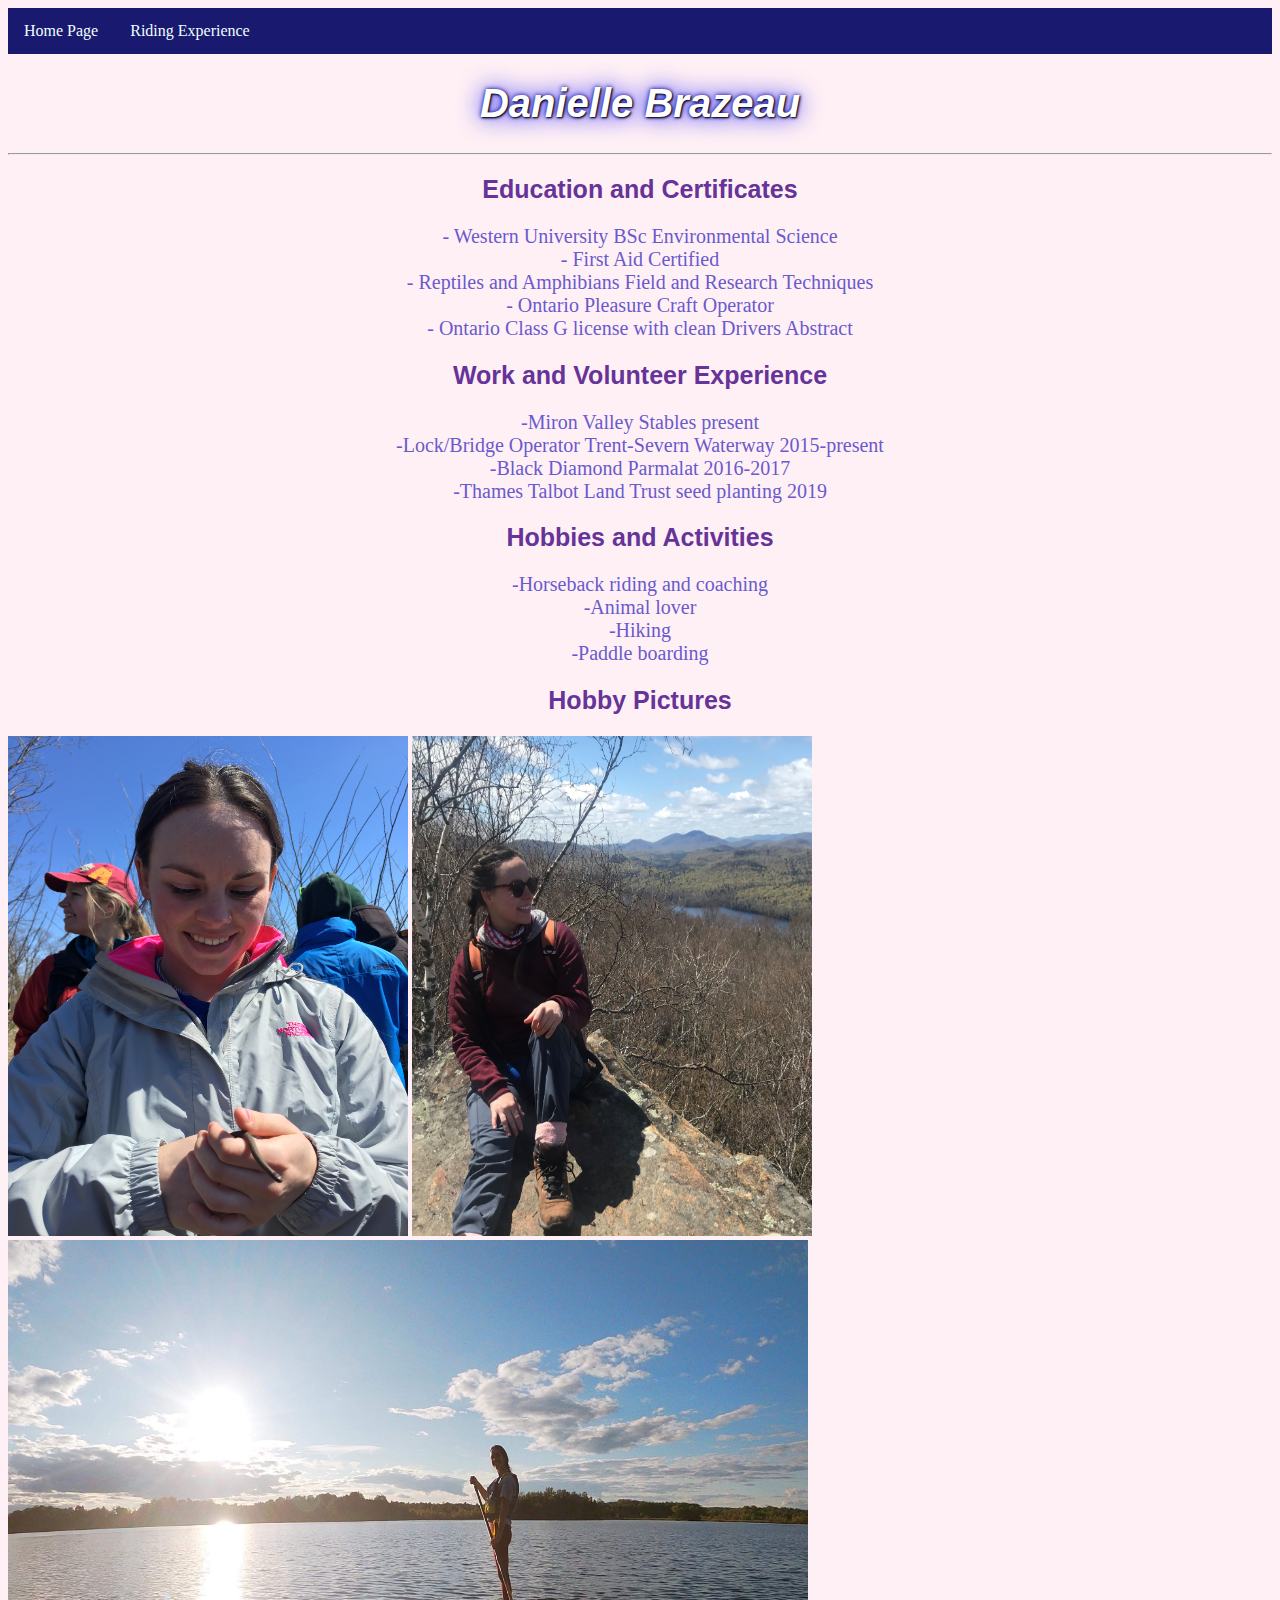
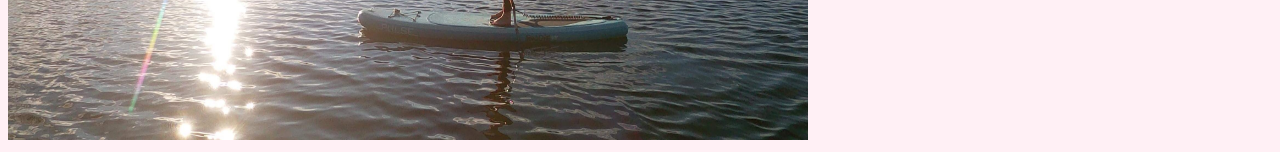
==== index.html @ 63ef5325 "Update index.html" ====
<!DOCTYPE html>
<html lang="en">
<!-- title of the document-->
 <head>
  <link rel="stylesheet" href="mycss.css">
  <title> DANIELLE BRAZEAU </title>
 </head>
 
  
<!-- I want the background to be soft pink/lavender (favourite colour) with a text shadowed header colours from https://www.w3schools.com/w3css/w3css_colors.asp--> 
   
<body>
 <!-- navigation Bar design help from https://www.w3schools.com/css/css_navbar.asp-->
<ul class="navbar">
  <li><a href="index.html">Home Page</a>
  <li><a href="secondpage.html">Riding Experience</a>

 
</ul>
 <!-- soft themes going forward --> 
 <h1> Danielle Brazeau
 </h1>
<hr>

 <!-- h2 rounded boarder with grey colour, a soft background colour, and darker text -->

<h2> Education and Certificates </h2>
 <p> - Western University BSc Environmental Science <br> 
      - First Aid Certified <br>
      - Reptiles and Amphibians Field and Research Techniques <br>
      - Ontario Pleasure Craft Operator <br>
      - Ontario Class G license with clean Drivers Abstract </p>

 <!--Volunteer and work experience with some pictures-->

<h2> Work and Volunteer Experience </h2>

<p>-Miron Valley Stables                         present <br>
     -Lock/Bridge Operator Trent-Severn Waterway  2015-present<br>
     -Black Diamond Parmalat                       2016-2017<br>
     -Thames Talbot Land Trust seed planting       2019 <br>
  </p>



 <h2> Hobbies and Activities </h2>  <!-- Inserting pictures here of horse/ riding, hiking pictures etc --> 
 <p> -Horseback riding and coaching <br>
        -Animal lover <br>
        -Hiking <br>
        -Paddle boarding </p>

 <h2> Hobby Pictures </h2>

   <img src="image5.jpeg" alt="redbelliedsnake" class= "center" width="400" height="500">
   <img src="Adirondack.jpeg" alt="adirondackmountain" class= "center" width="400" height="500">
  <img src="Paddleboard.jpeg" alt="horse jumping" class= "center" width="800" height="500">

 

 
    
 

<!-- end of document-->

</body>
</html>
---- mycss.css ----
/*my css*/
/*softpink background colour, my favourite colour */
body{ background-color: #FFF0F5;
	
}

/* Navigation Bar*/ 
ul {
  list-style-type: none;
  margin: 0;
  padding: 0;
  overflow: hidden;
  background-color: #191970;
}
li {
  float: left;
}

li a {
  display: block;
  color: #F0FFFF;
  text-align: center;
  padding: 14px 16px;
  text-decoration: none;
}

/* Change the link colour on hover */
li a:hover {
  background-color: #ADD8E6;
}

/* header/ my name */ 
h1{ 
	color: white;
	text-shadow: 1px 1px 2px black, 0 0 25px blue, 0 0 5px darkblue;
	font-family: Helvetica, sans-serif;
	font-size: 40px;
	font-style: oblique;
	text-align: center;
}
/* Education header, work experience and hobbies all the same font */ 
h2{ 
	color: #663399; 
	font-family: Helvetica, sans-serif;
	font-size: 25px;
	text-align: center;
}
p{ 
	text-align: center;
	font-family: verdana;
	font-size: 20px;
	color: #6A5ACD;
}
/* second page*/ 
h3{ 
  color: #008B8B;
  text-align: center;
  font-family: Arial, Helvetica, sans-serif;
  font-size: 30px;
}


h4{
  color: #008B8B;
  text-align: center;
  font-family: Arial, Helvetica, sans-serif;
  font-size: 20px;
}

/* need a second header style, pick a colour theme, make all headers the same/ asthetically pleasing */
/*paragraphs i would like to have bullet points maybe? */ 
/*  header three include three pictures side by side, picture of snake, picture of hiking and one other */

#HorseRidingFees {
  font-family: Arial, Helvetica, sans-serif;
  border-collapse: collapse;
  width: 75%;
  margin: auto;
 
}

#HorseRidingFees td, #Horse Riding Fees th {
  border: 2px solid #483D8B;
  padding: 8px;
}

#HorseRidingFees th {
  padding-top: 12px;
  padding-bottom: 12px;
  text-align: Left;
  background-color: #6495ED;
  color: #FFFAF0;
}
/*Table looking like outdoorsie/rustic colours*/
/*didnt like the look of original colours, changed*/
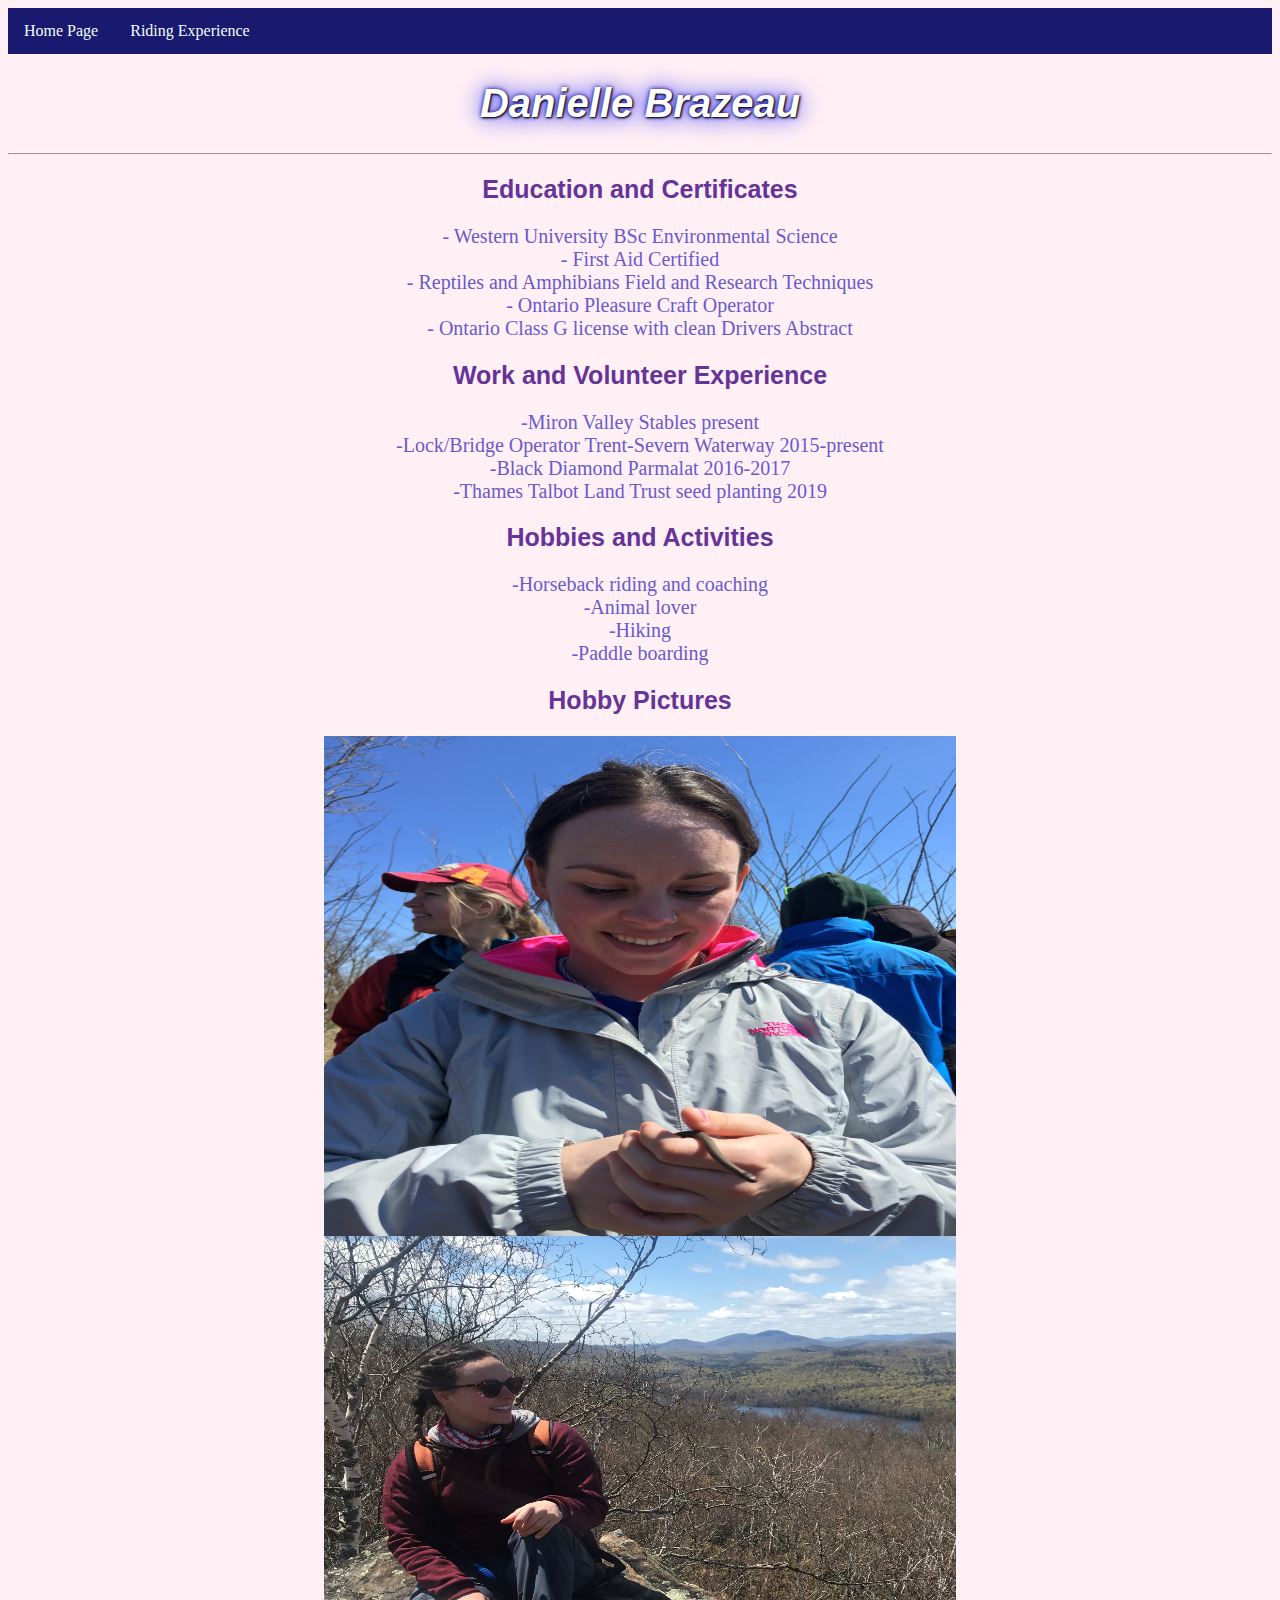
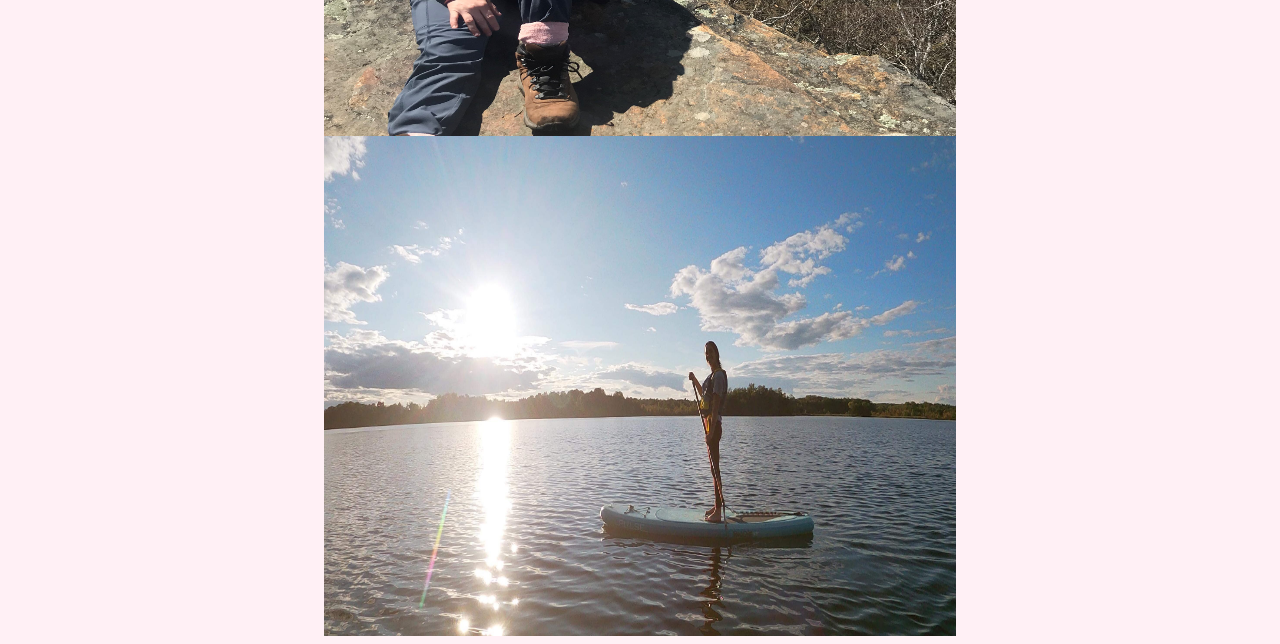
==== commit de8ce9b6: "Update index.html" ====
--- a/index.html
+++ b/index.html
@@ -51,9 +51,9 @@
 
  <h2> Hobby Pictures </h2>
 
-   <img src="image5.jpeg" alt="redbelliedsnake" class= "center" width="400" height="500">
-   <img src="Adirondack.jpeg" alt="adirondackmountain" class= "center" width="400" height="500">
-  <img src="Paddleboard.jpeg" alt="horse jumping" class= "center" width="800" height="500">
+   <img src="image5.jpeg" alt="redbelliedsnake" width="400" height="500">
+   <img src="Adirondack.jpeg" alt="adirondackmountain" width="400" height="500">
+  <img src="Paddleboard.jpeg" alt="horse jumping" width="800" height="500">
 
  
 
--- a/mycss.css
+++ b/mycss.css
@@ -70,7 +70,13 @@
 /* need a second header style, pick a colour theme, make all headers the same/ asthetically pleasing */
 /*paragraphs i would like to have bullet points maybe? */ 
 /*  header three include three pictures side by side, picture of snake, picture of hiking and one other */
-
+img{ 
+	display: block;
+  	margin-left: auto;
+  	margin-right: auto;
+  	width: 50%;
+}
+	
 #HorseRidingFees {
   font-family: Arial, Helvetica, sans-serif;
   border-collapse: collapse;
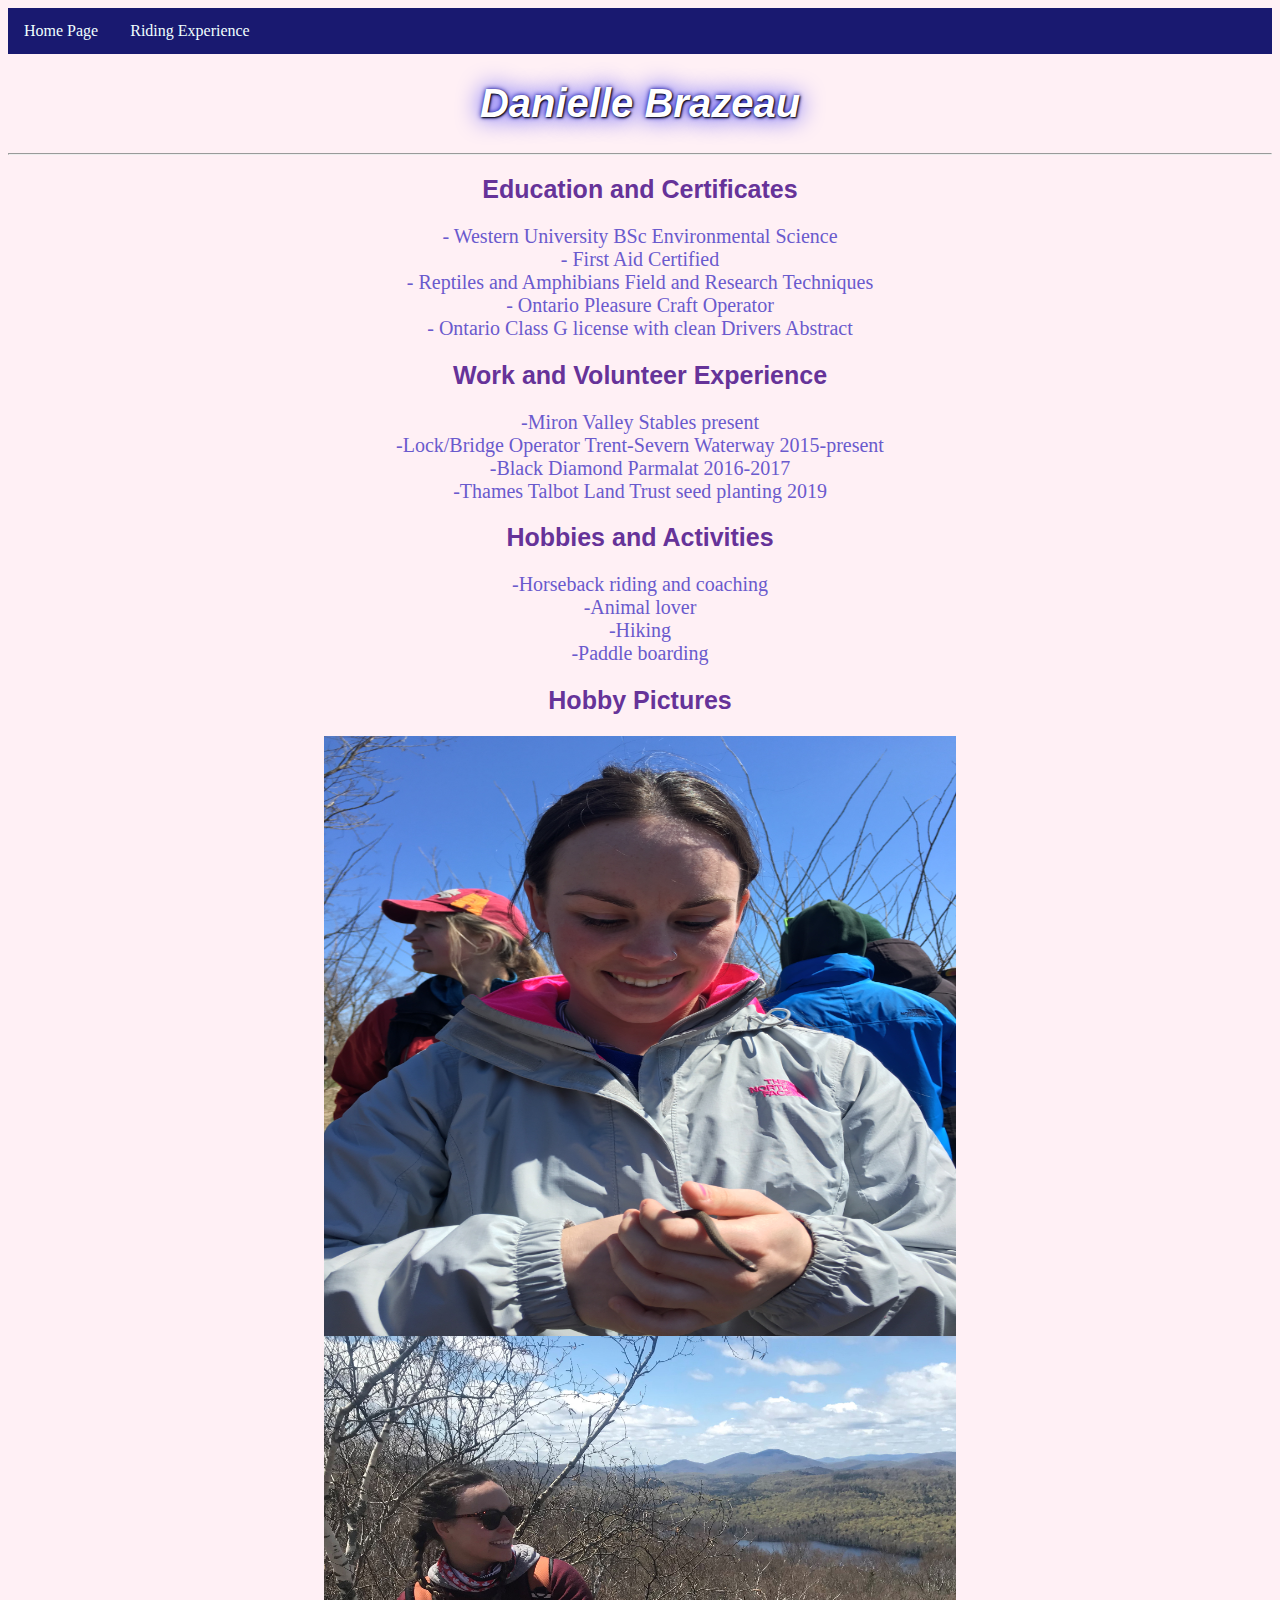
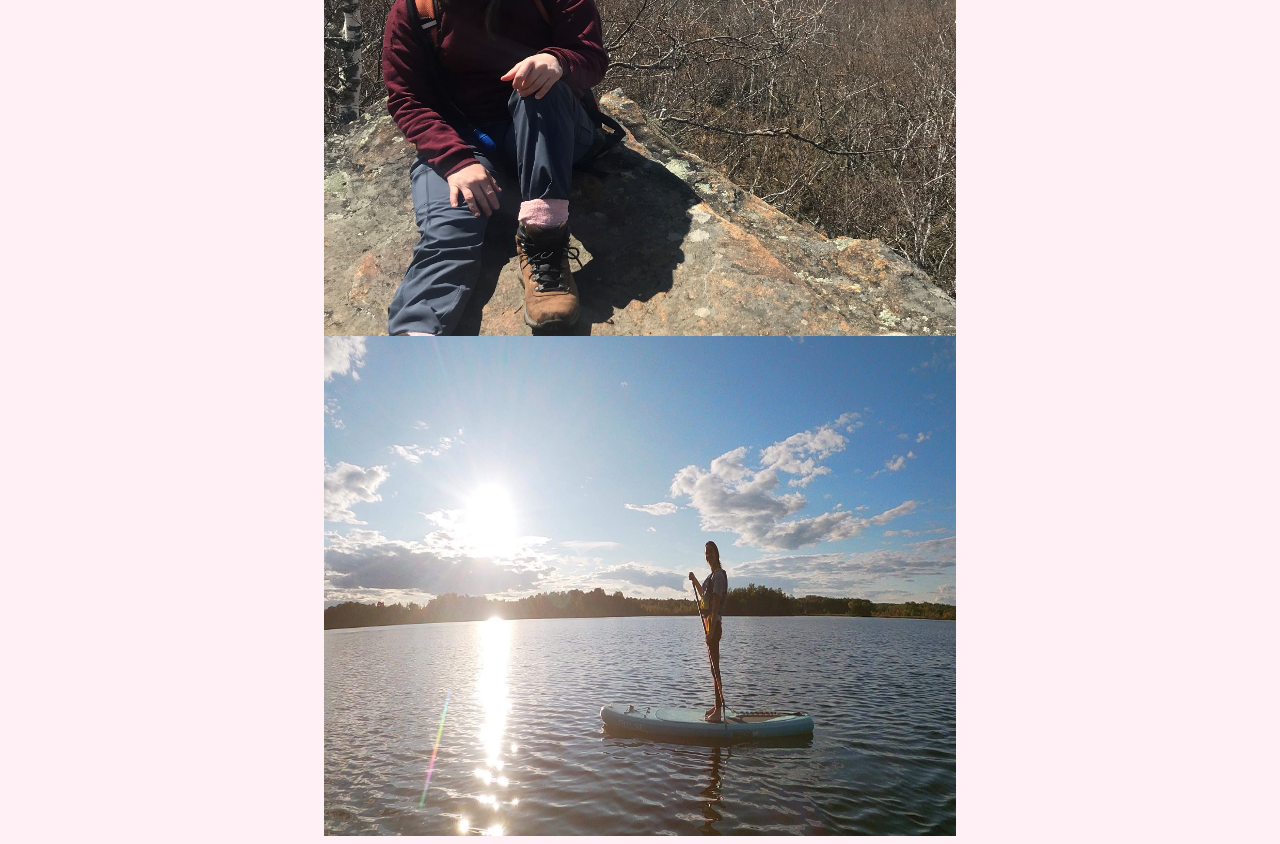
==== commit bf6eda7d: "Update index.html" ====
--- a/index.html
+++ b/index.html
@@ -51,8 +51,8 @@
 
  <h2> Hobby Pictures </h2>
 
-   <img src="image5.jpeg" alt="redbelliedsnake" width="400" height="500">
-   <img src="Adirondack.jpeg" alt="adirondackmountain" width="400" height="500">
+   <img src="image5.jpeg" alt="redbelliedsnake" width="350" height="600">
+   <img src="Adirondack.jpeg" alt="adirondackmountain" width="350" height="600">
   <img src="Paddleboard.jpeg" alt="horse jumping" width="800" height="500">
 
  
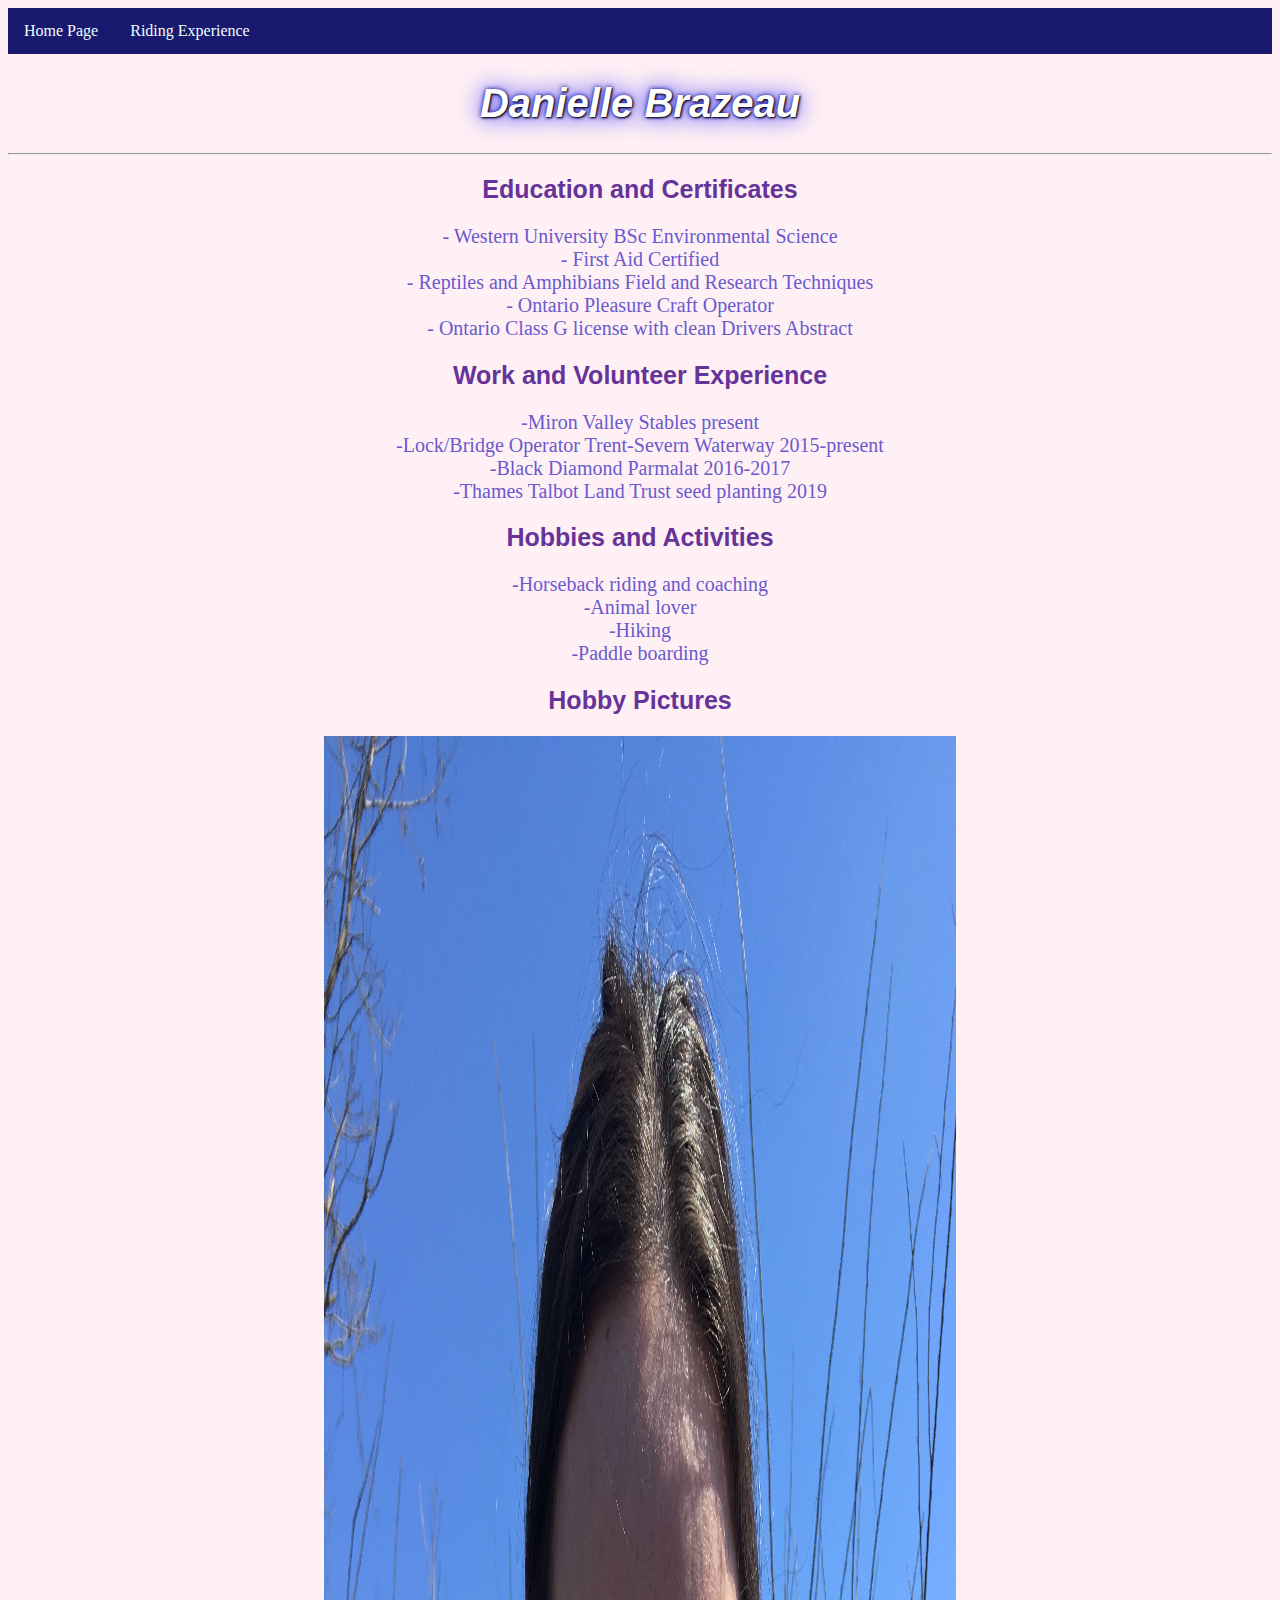
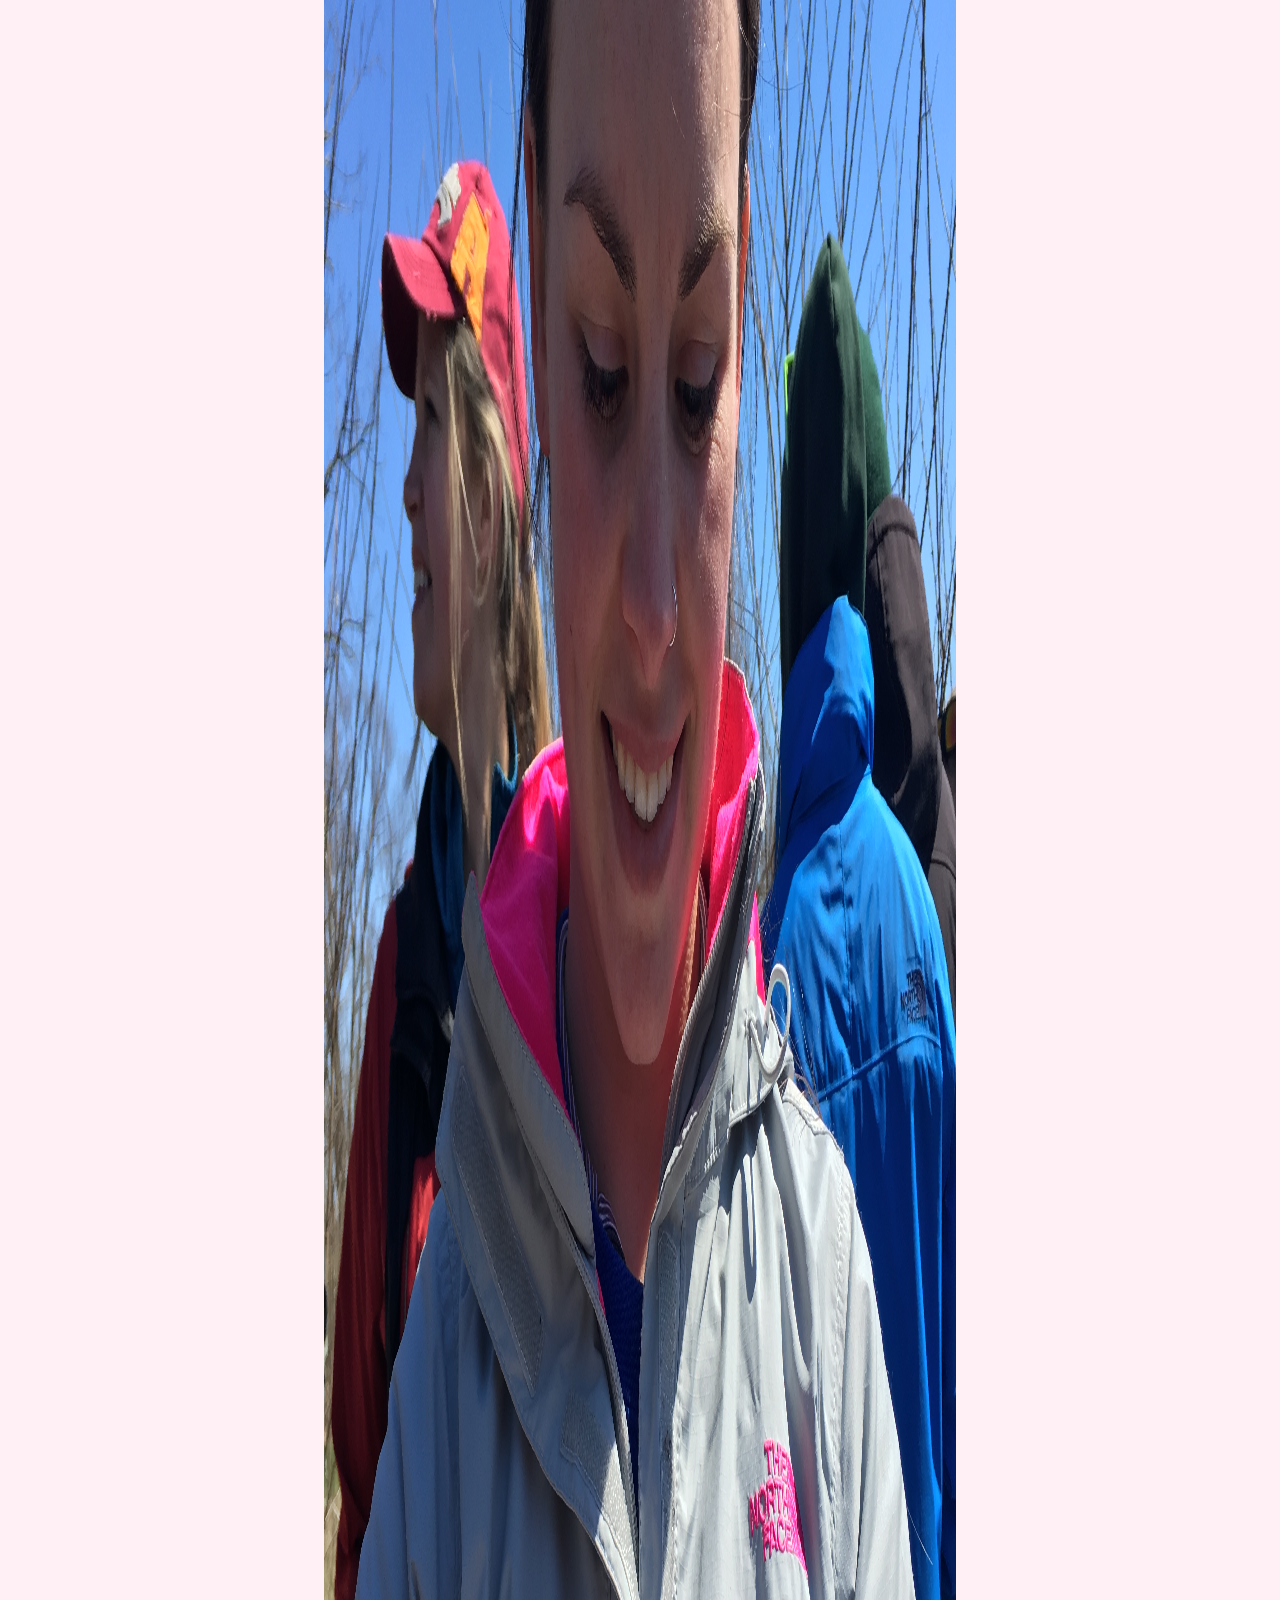
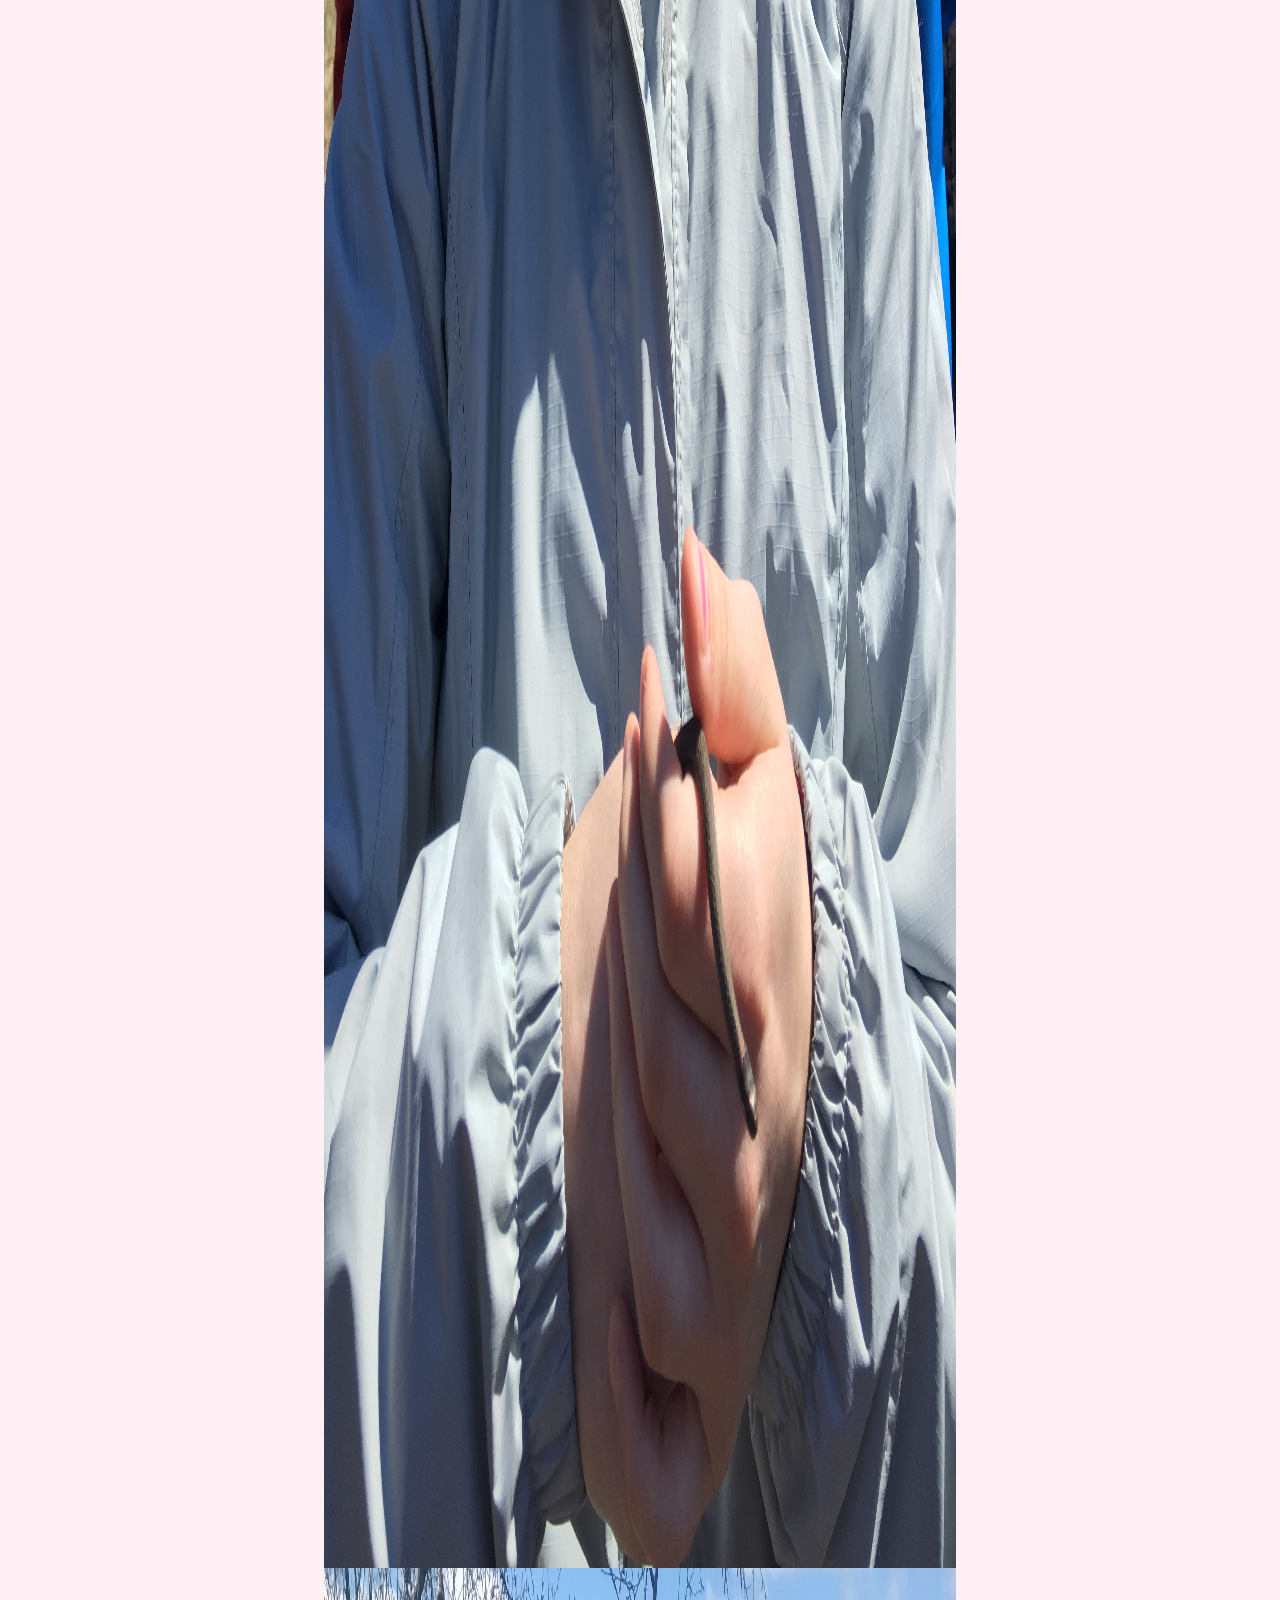
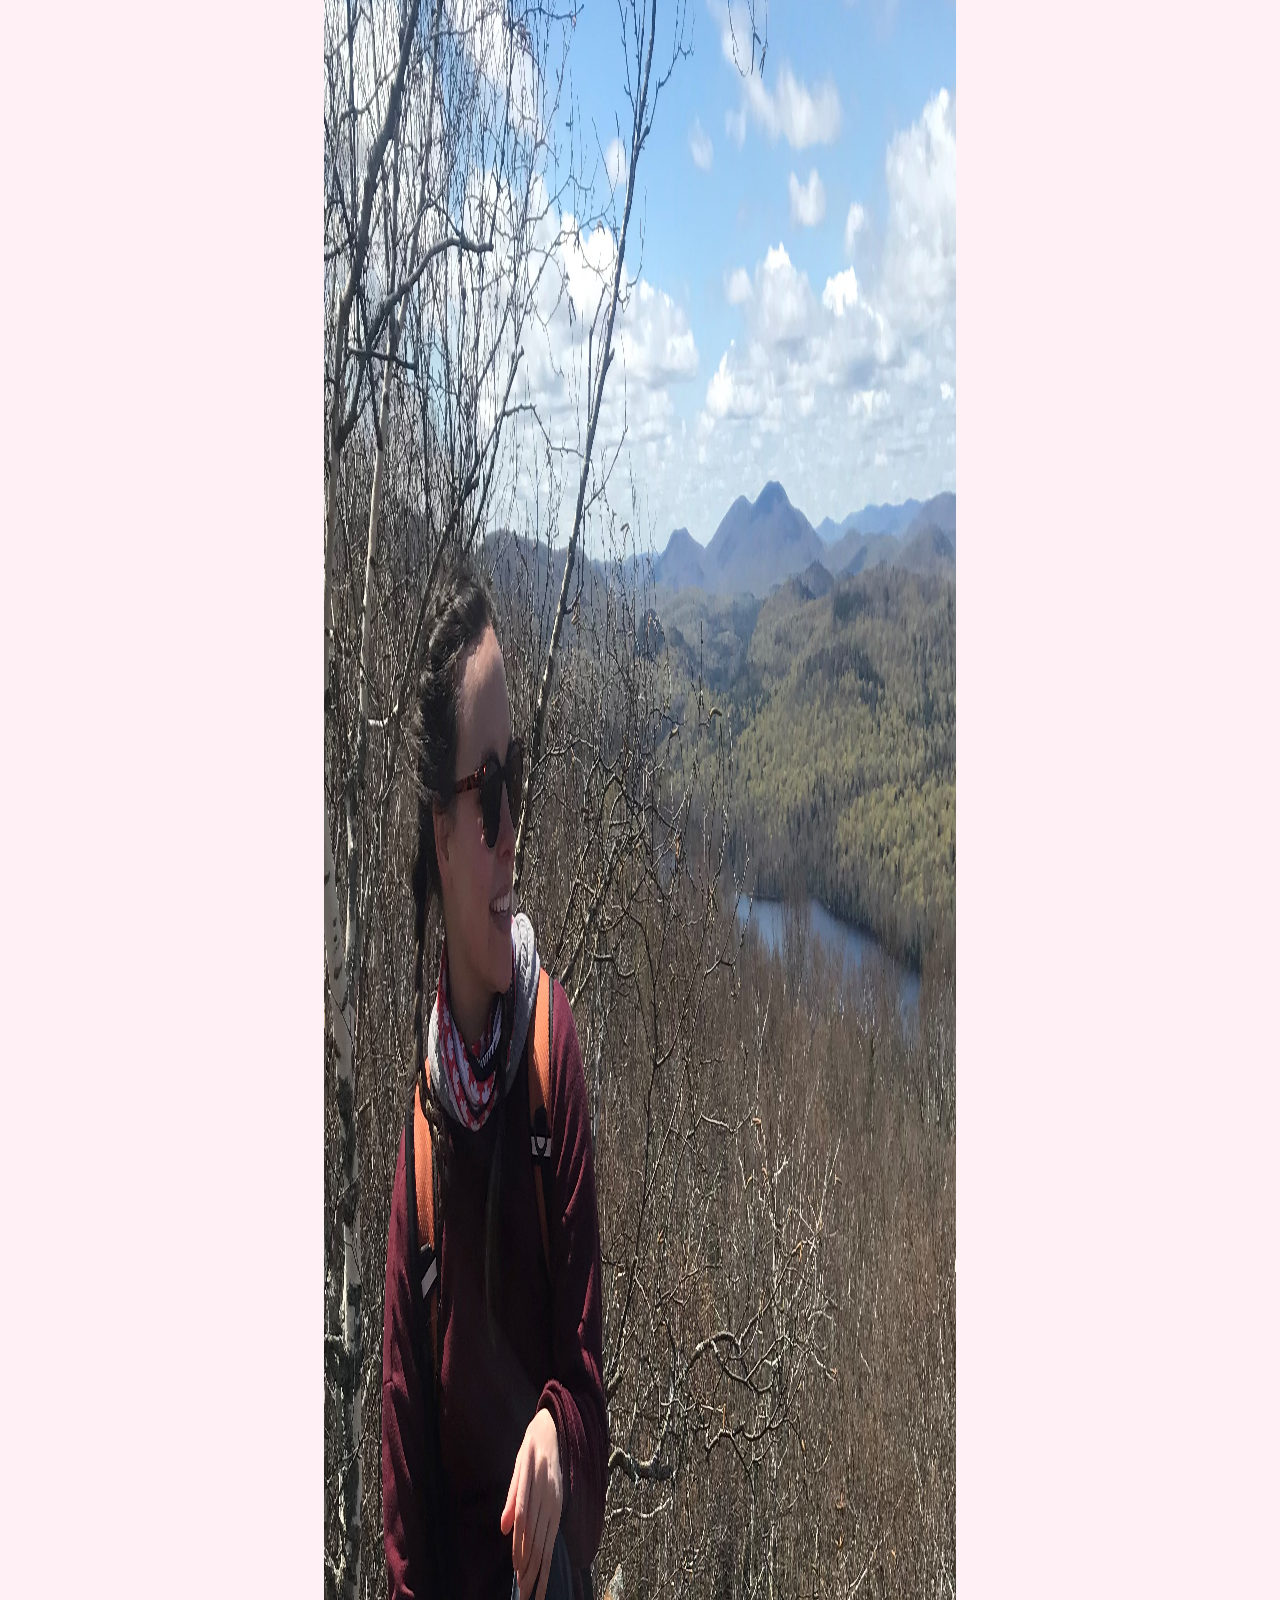
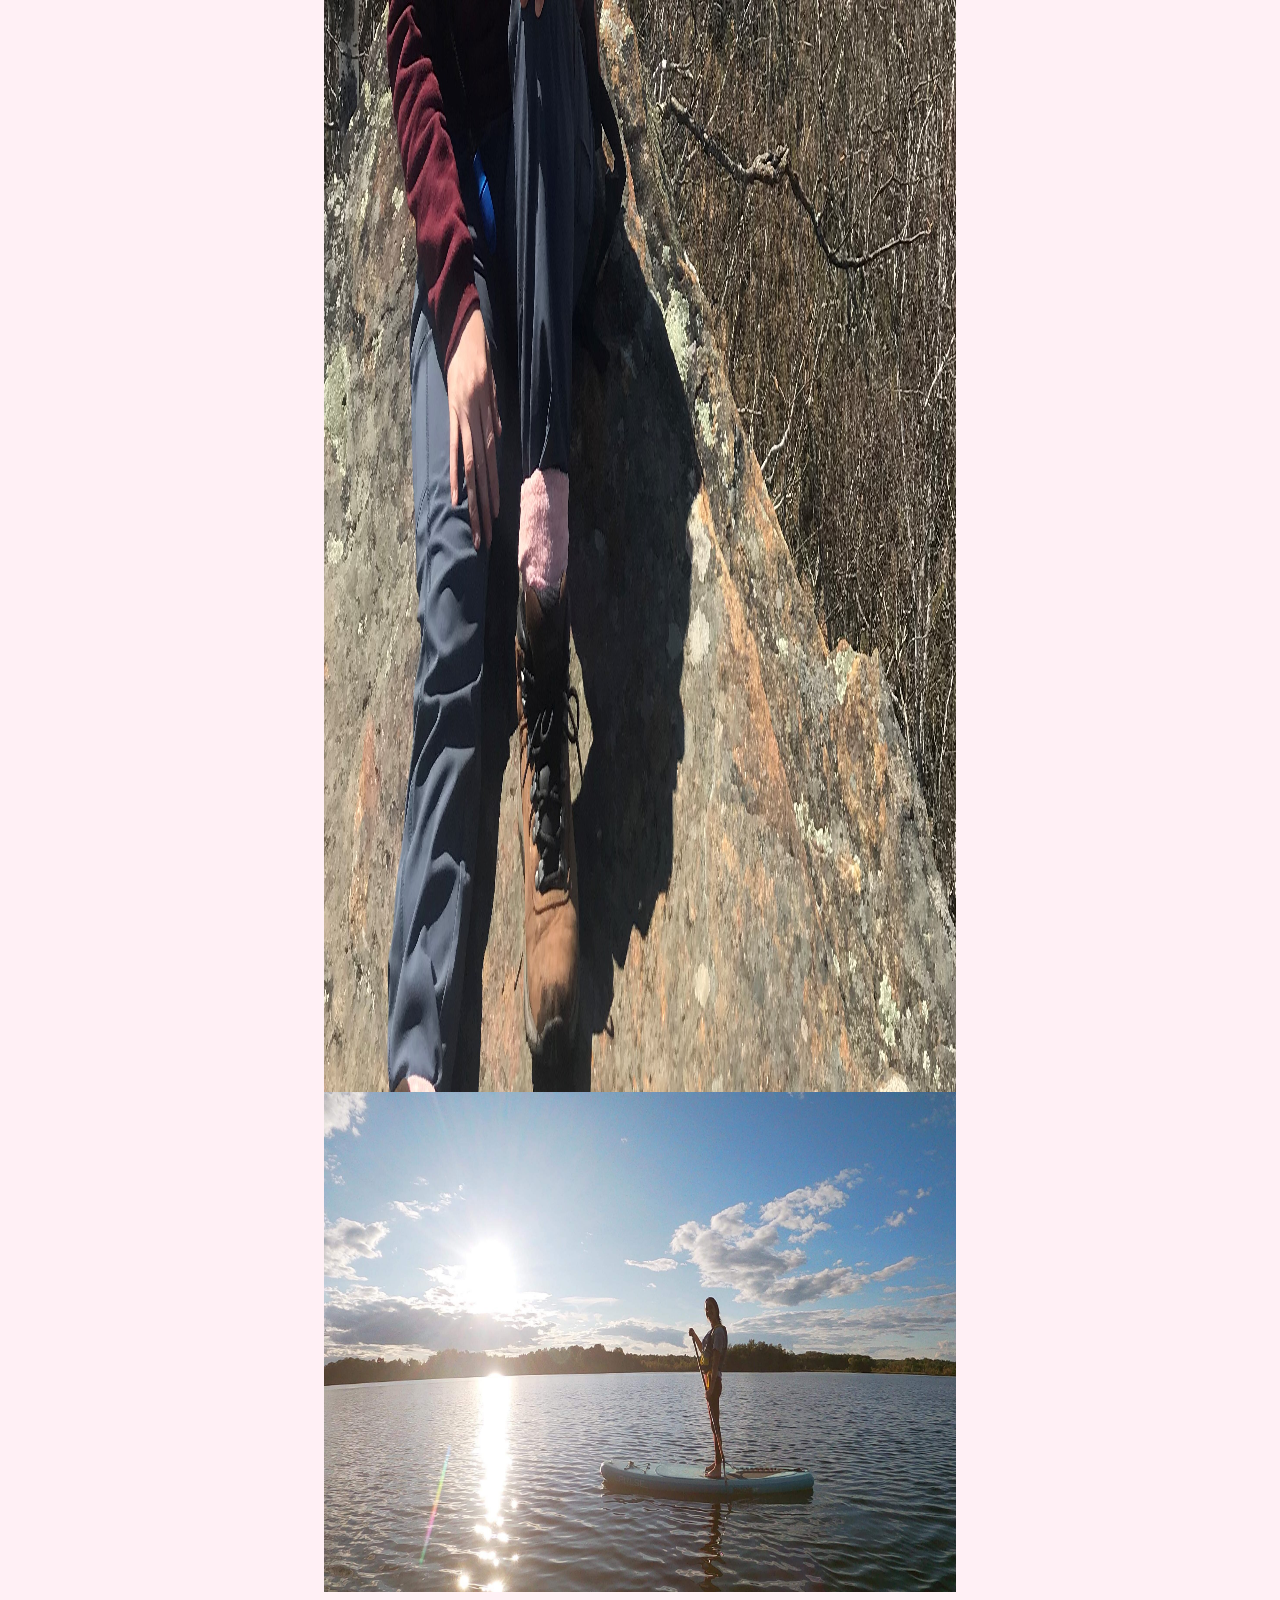
==== commit 45b9f772: "Update index.html" ====
--- a/index.html
+++ b/index.html
@@ -51,8 +51,8 @@
 
  <h2> Hobby Pictures </h2>
 
-   <img src="image5.jpeg" alt="redbelliedsnake" width="350" height="600">
-   <img src="Adirondack.jpeg" alt="adirondackmountain" width="350" height="600">
+   <img src="image5.jpeg" alt="redbelliedsnake" width="3024" height="4032">
+   <img src="Adirondack.jpeg" alt="adirondackmountain" width="2447" height="2724">
   <img src="Paddleboard.jpeg" alt="horse jumping" width="800" height="500">
 
  
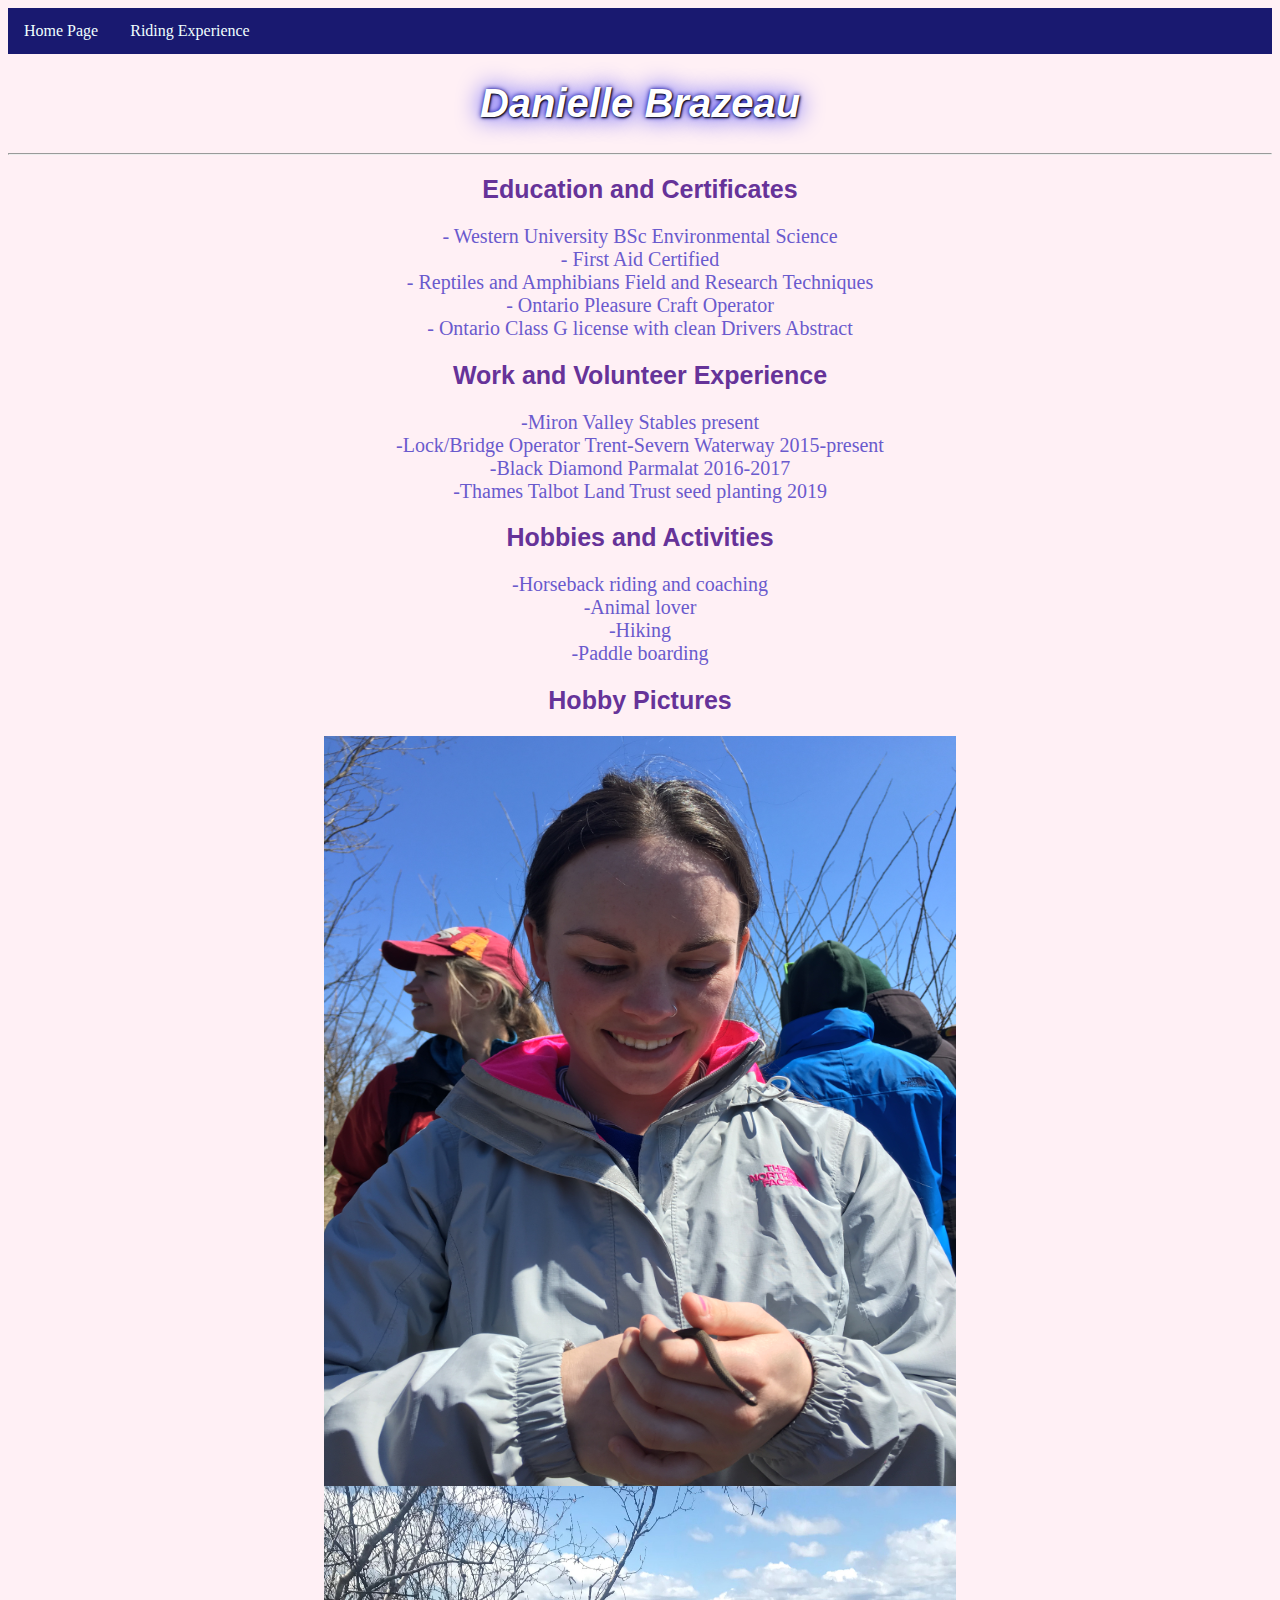
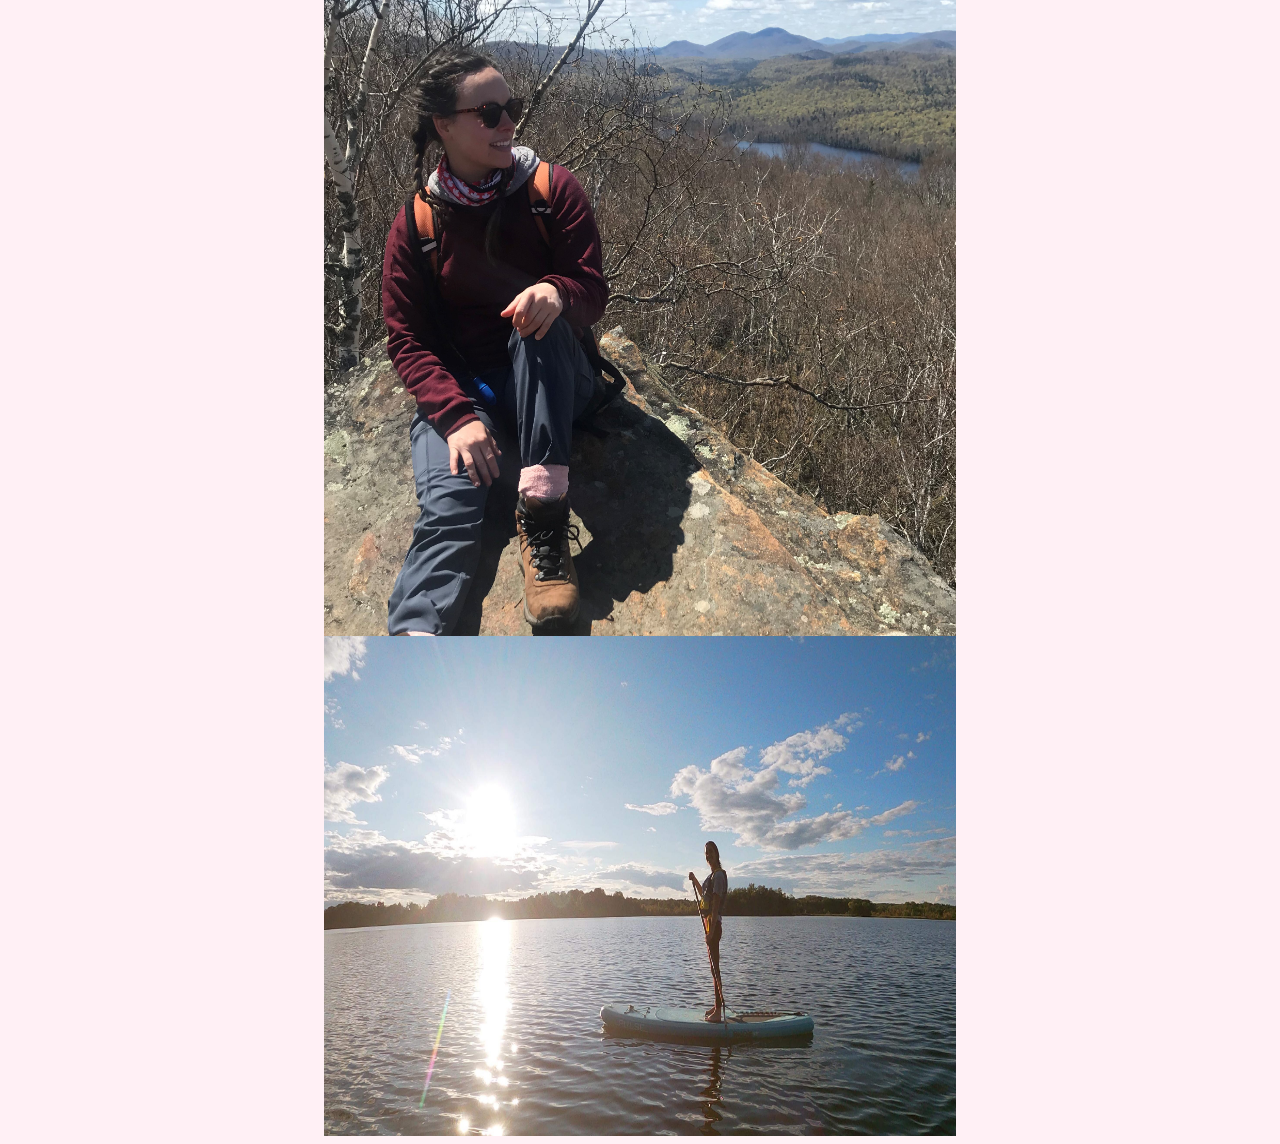
==== commit 2cc1f347: "Update index.html" ====
--- a/index.html
+++ b/index.html
@@ -51,8 +51,8 @@
 
  <h2> Hobby Pictures </h2>
 
-   <img src="image5.jpeg" alt="redbelliedsnake" width="3024" height="4032">
-   <img src="Adirondack.jpeg" alt="adirondackmountain" width="2447" height="2724">
+   <img src="image5.jpeg" alt="redbelliedsnake" width="600" height="750">
+   <img src="Adirondack.jpeg" alt="adirondackmountain" width="600" height="750">
   <img src="Paddleboard.jpeg" alt="horse jumping" width="800" height="500">
 
  
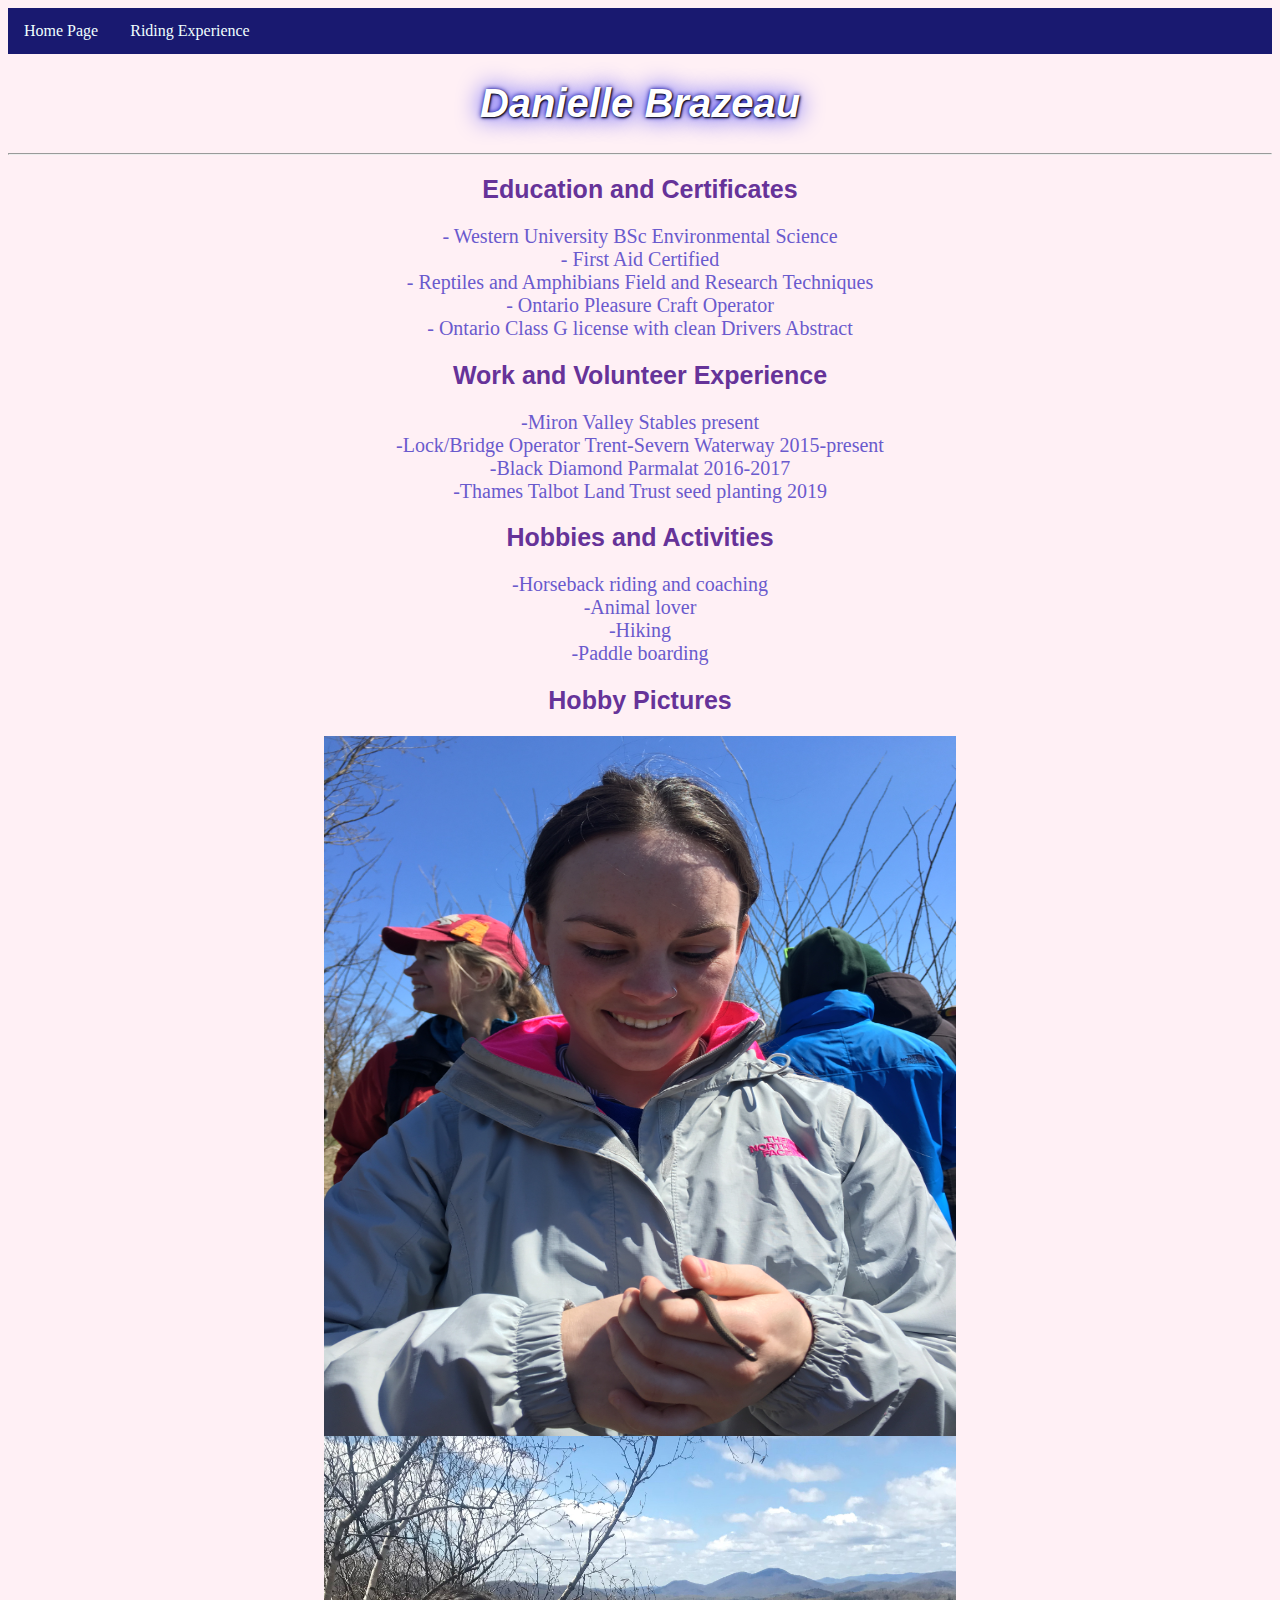
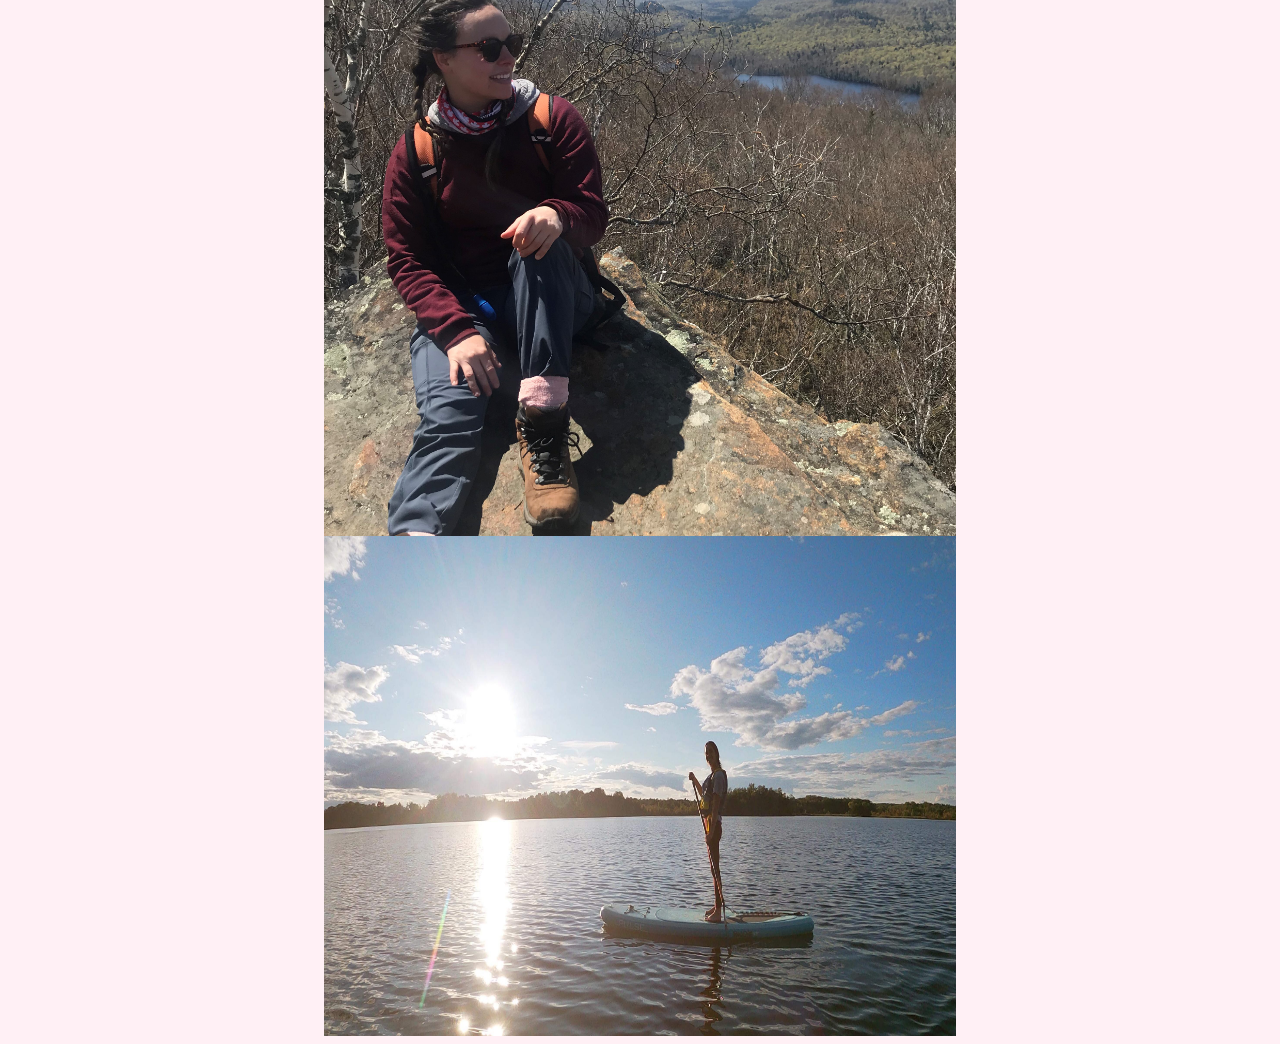
==== commit f0c94a76: "Update index.html" ====
--- a/index.html
+++ b/index.html
@@ -51,8 +51,8 @@
 
  <h2> Hobby Pictures </h2>
 
-   <img src="image5.jpeg" alt="redbelliedsnake" width="600" height="750">
-   <img src="Adirondack.jpeg" alt="adirondackmountain" width="600" height="750">
+   <img src="image5.jpeg" alt="redbelliedsnake" width="600" height="700">
+   <img src="Adirondack.jpeg" alt="adirondackmountain" width="600" height="700">
   <img src="Paddleboard.jpeg" alt="horse jumping" width="800" height="500">
 
  
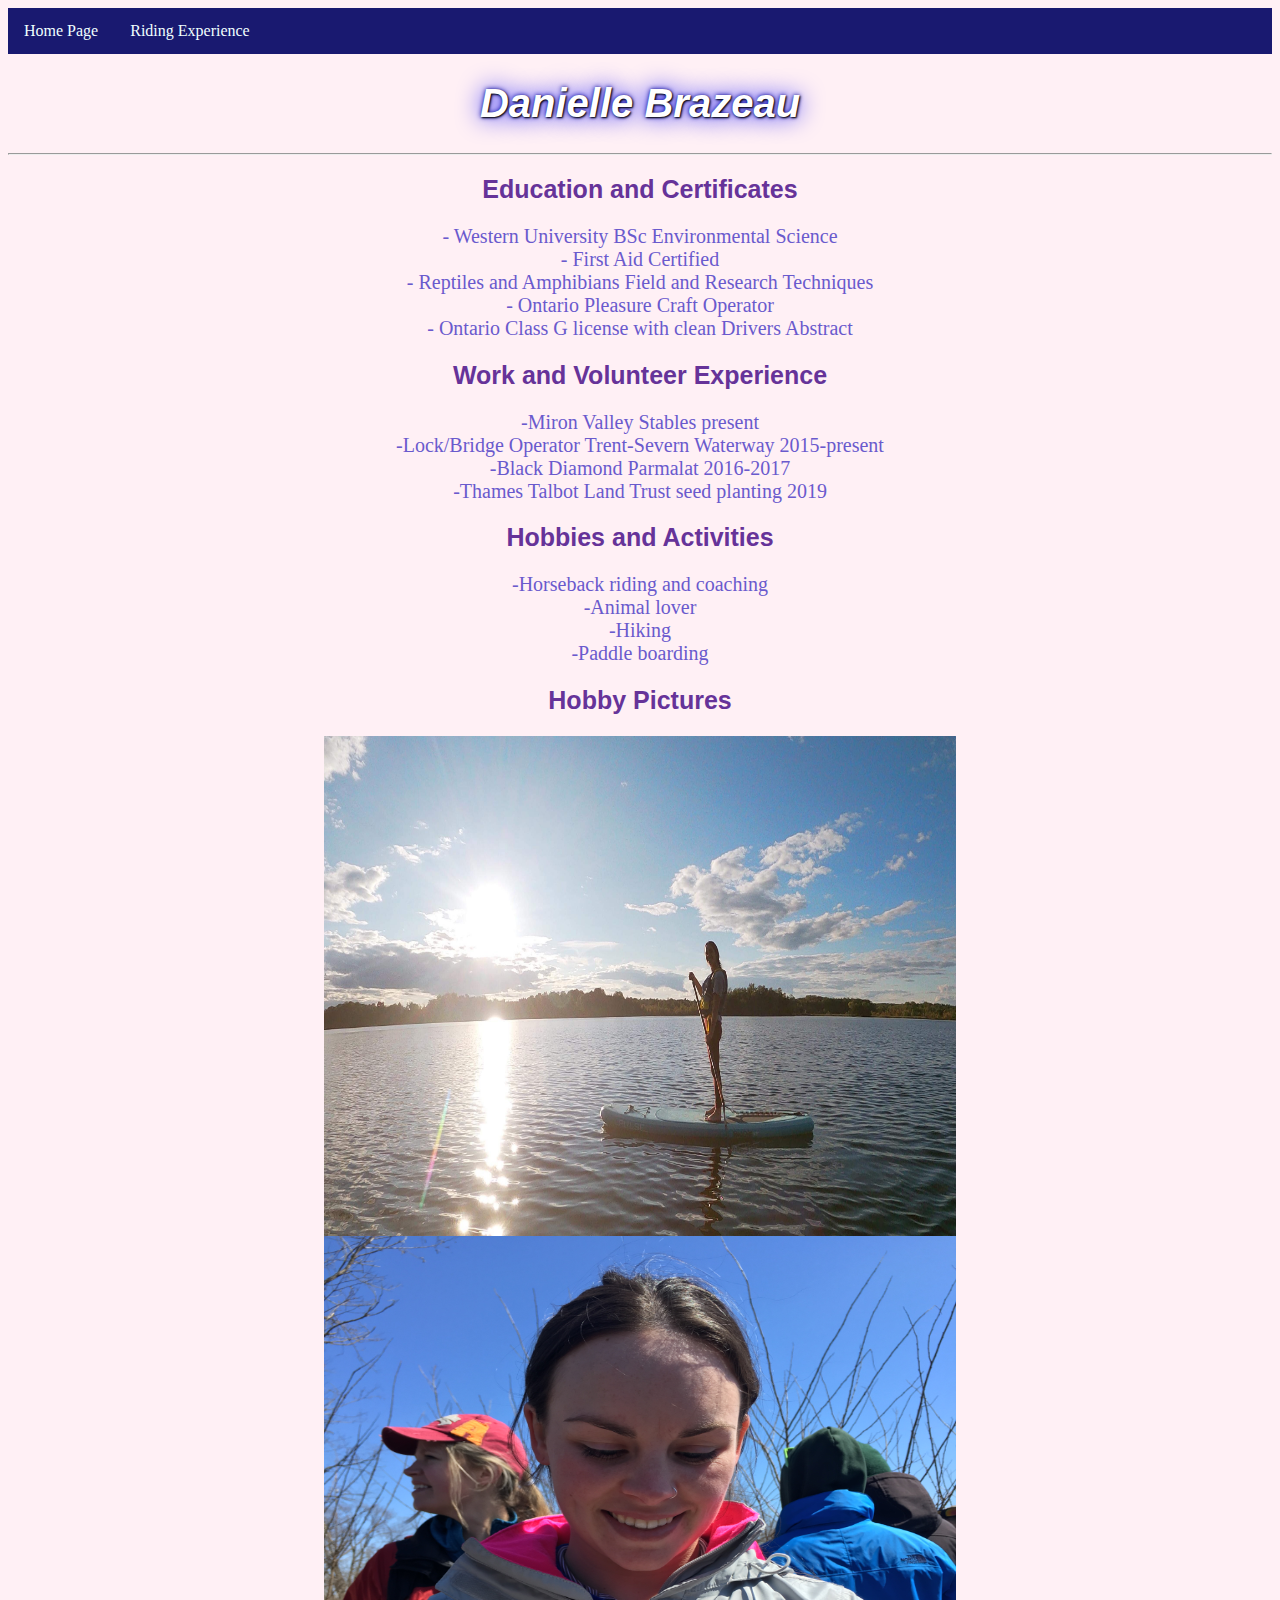
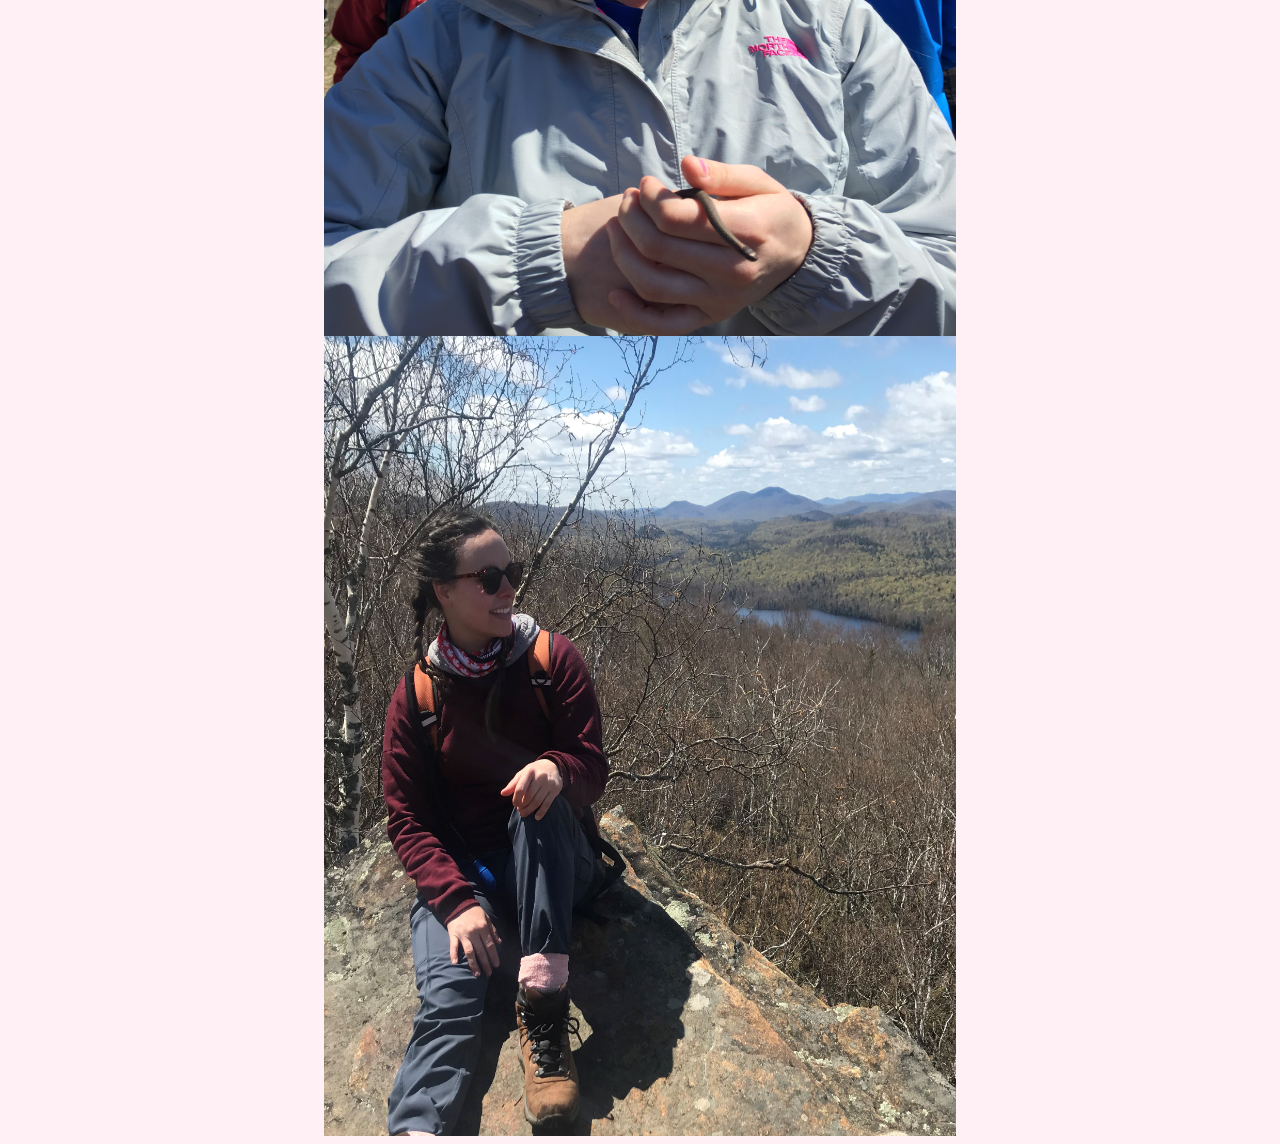
==== commit 71818160: "Update index.html" ====
--- a/index.html
+++ b/index.html
@@ -50,10 +50,11 @@
         -Paddle boarding </p>
 
  <h2> Hobby Pictures </h2>
-
+ 
+   <img src="Paddleboard.jpeg" alt="horse jumping" width="800" height="500">
    <img src="image5.jpeg" alt="redbelliedsnake" width="600" height="700">
-   <img src="Adirondack.jpeg" alt="adirondackmountain" width="600" height="700">
-  <img src="Paddleboard.jpeg" alt="horse jumping" width="800" height="500">
+   <img src="Adirondack.jpeg" alt="adirondackmountain" width="600" height="800">
+  
 
  
 
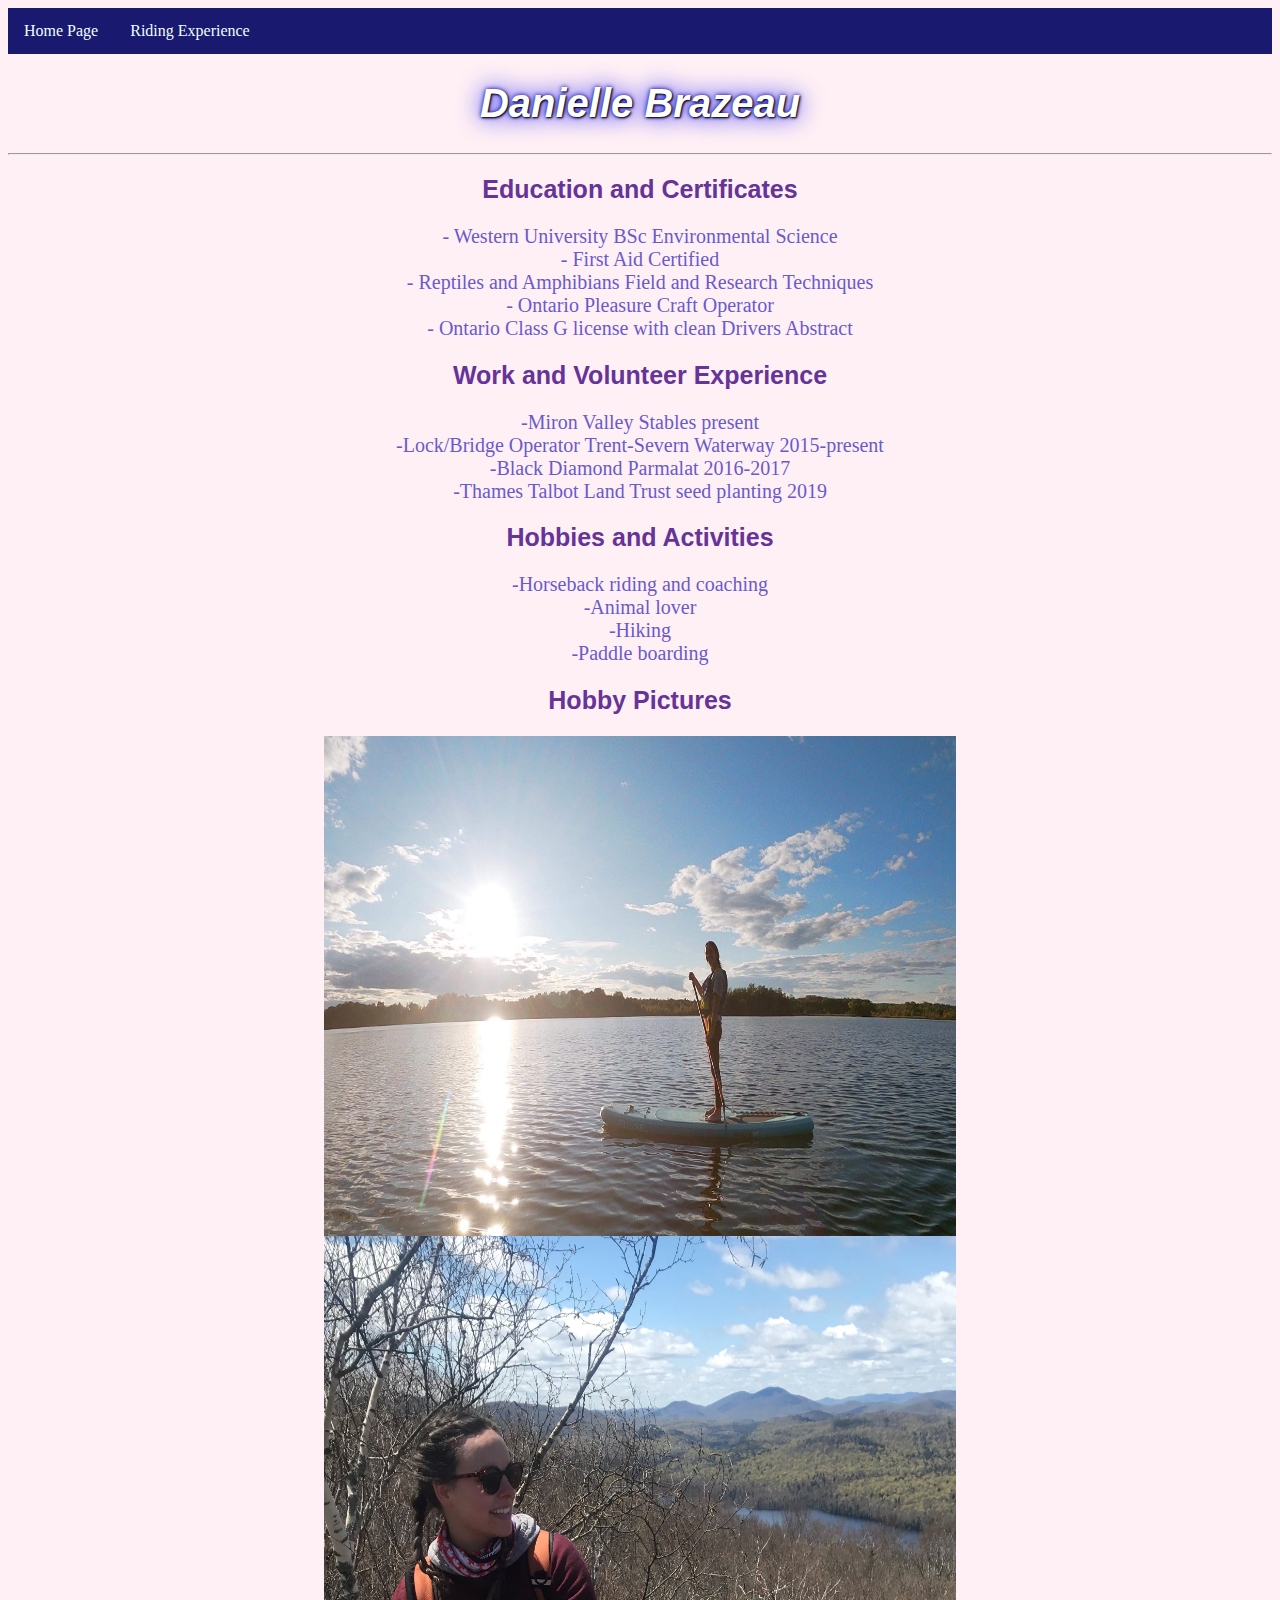
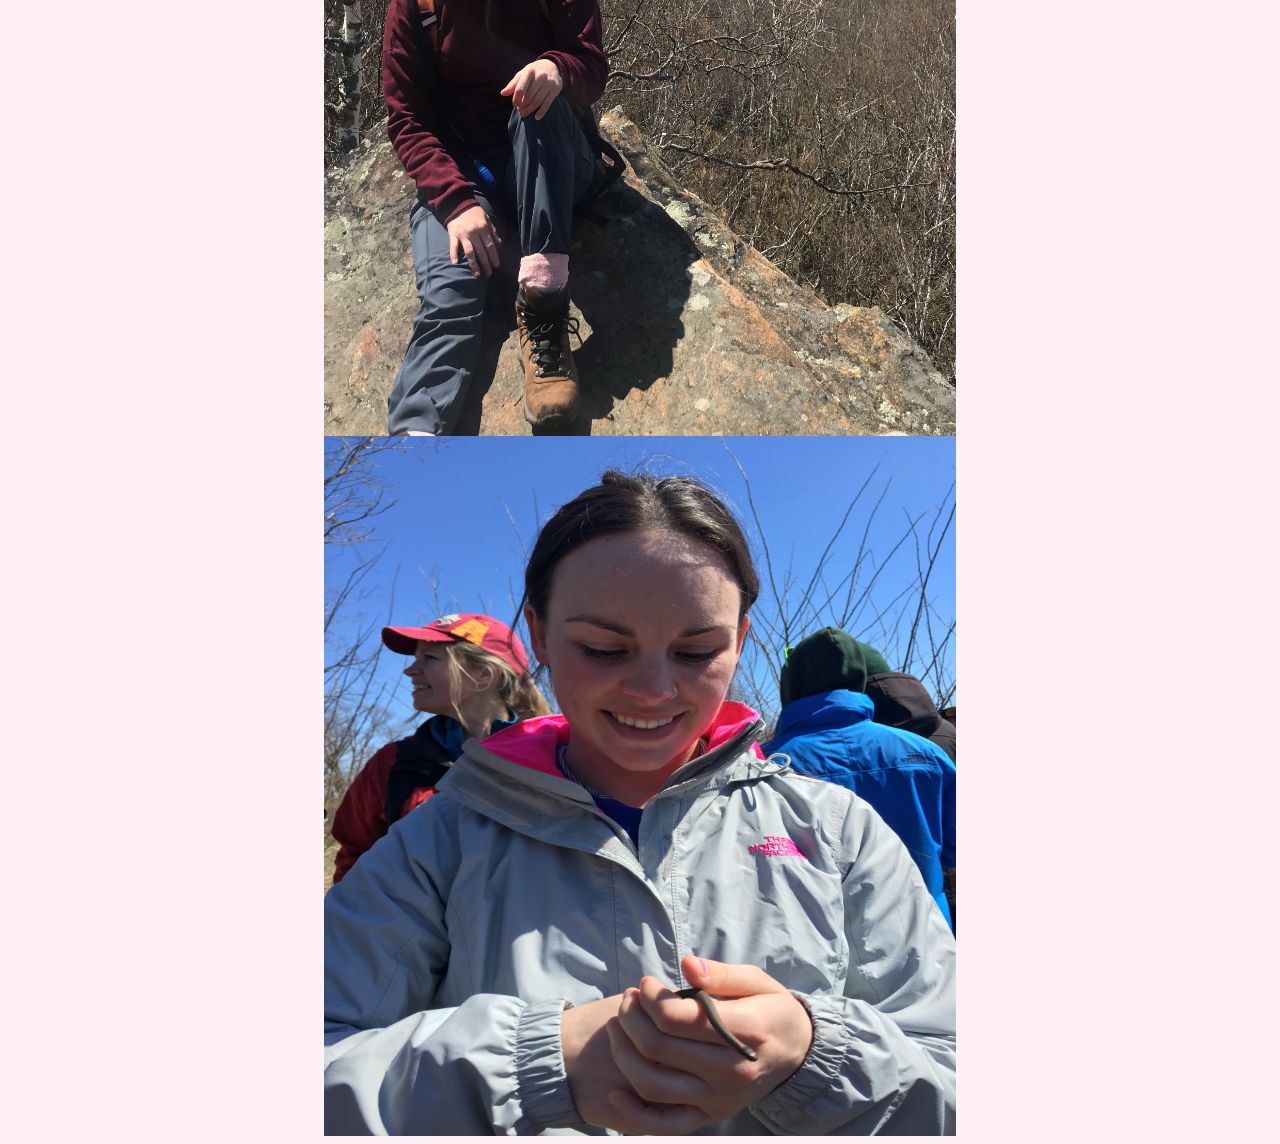
==== commit 799b12bc: "Update index.html" ====
--- a/index.html
+++ b/index.html
@@ -52,8 +52,8 @@
  <h2> Hobby Pictures </h2>
  
    <img src="Paddleboard.jpeg" alt="horse jumping" width="800" height="500">
+   <img src="Adirondack.jpeg" alt="adirondackmountain" width="600" height="800">
    <img src="image5.jpeg" alt="redbelliedsnake" width="600" height="700">
-   <img src="Adirondack.jpeg" alt="adirondackmountain" width="600" height="800">
   
 
  
